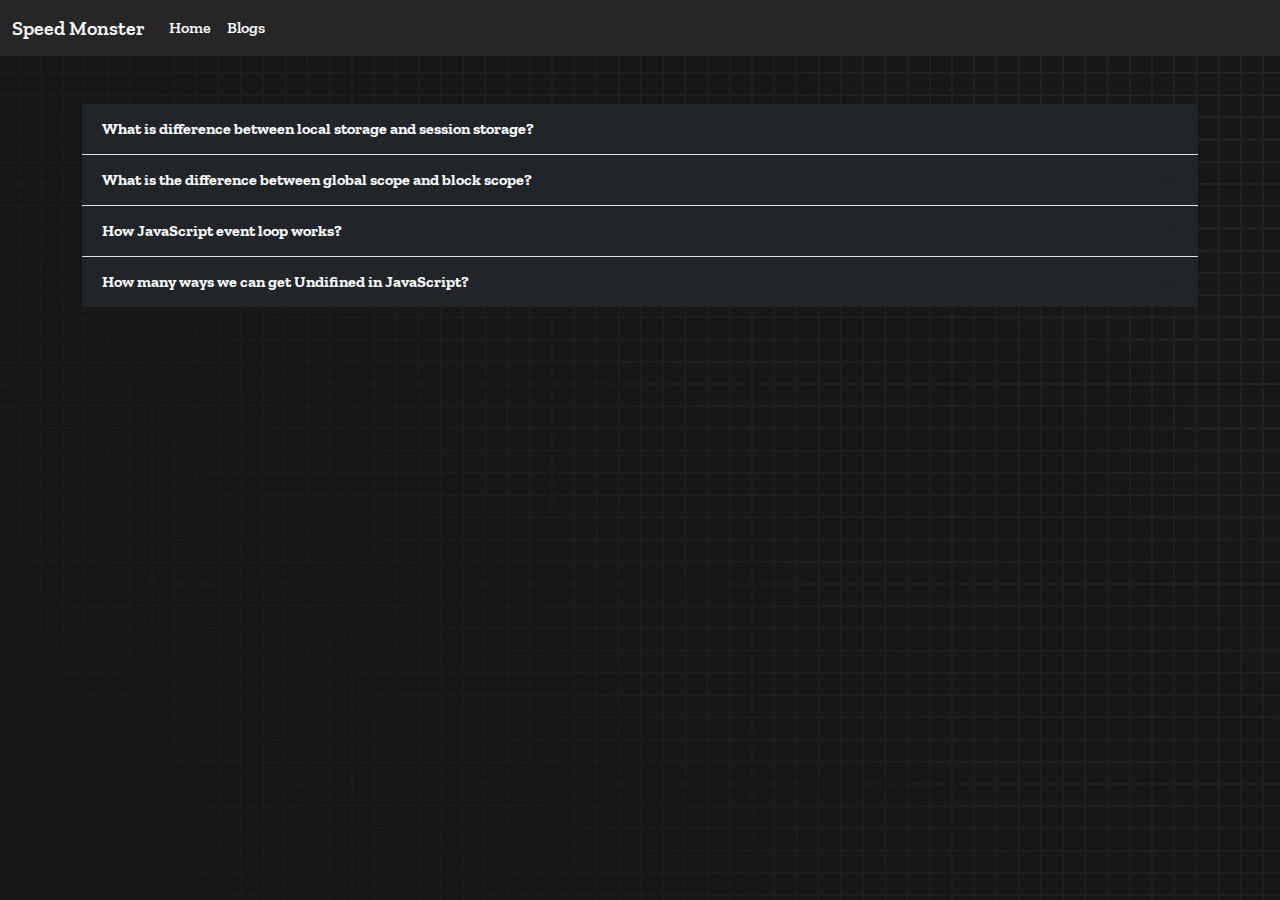
==== blog.html @ 8ccccc25 "blog question added" ====
<!DOCTYPE html>
<html lang="en">

<head>
    <meta charset="UTF-8">
    <meta http-equiv="X-UA-Compatible" content="IE=edge">
    <meta name="viewport" content="width=device-width, initial-scale=1.0">
    <title>Speed Monster</title>
    <!-- Bootstrap cdn link -->
    <link rel="stylesheet" href="https://cdn.jsdelivr.net/npm/bootstrap@5.2.1/dist/css/bootstrap.min.css">
    <!-- Css cdn link -->
    <link rel="stylesheet" href="css/styles.css" />
    <!-- Google fonts link -->
    <link rel="preconnect" href="https://fonts.googleapis.com" />
    <link rel="preconnect" href="https://fonts.gstatic.com" crossorigin />
    <link href="https://fonts.googleapis.com/css2?family=Zilla+Slab:wght@300;400;500&display=swap" rel="stylesheet" />
</head>

<body>
    <header>
        <nav class="navbar navbar-expand-lg nav-container">
            <div class="container-fluid">
                <a class="navbar-brand fw-semibold text-light">Speed Monster</a>
                <button class="navbar-toggler w-25" type="button" data-bs-toggle="collapse"
                    data-bs-target="#navbarNavAltMarkup" aria-controls="navbarNavAltMarkup" aria-expanded="false"
                    aria-label="Toggle navigation">
                    <span class="navbar-toggler-icon"></span>
                </button>
                <div class="collapse navbar-collapse" id="navbarNavAltMarkup">
                    <div class="navbar-nav">
                        <a class="nav-link active fw-semibold text-light" aria-current="page"
                            href="/index.html">Home</a>
                        <a class="nav-link fw-semibold text-light" href="/blog.html">Blogs</a>
                    </div>
                </div>
            </div>
        </nav>
    </header>
    <main class="container">
        <div class="accordion accordion-flush mt-5" id="accordionFlushExample">
            <div class="accordion-item nav-container">
                <h2 class="accordion-header" id="flush-headingOne">
                    <button class="accordion-button collapsed bg-dark text-light" type="button"
                        data-bs-toggle="collapse" data-bs-target="#flush-collapseOne" aria-expanded="false"
                        aria-controls="flush-collapseOne">
                        What is difference between local storage and session storage?
                    </button>
                </h2>
                <div id="flush-collapseOne" class="accordion-collapse collapse" aria-labelledby="flush-headingOne"
                    data-bs-parent="#accordionFlushExample">
                    <div class="accordion-body text-light">Placeholder content for this accordion, which is intended to
                        demonstrate
                        the <code>.accordion-flush</code> class. This is the first item's accordion body.</div>
                </div>
            </div>
            <div class="accordion-item nav-container">
                <h2 class="accordion-header" id="flush-headingTwo">
                    <button class="accordion-button collapsed bg-dark text-light" type="button"
                        data-bs-toggle="collapse" data-bs-target="#flush-collapseTwo" aria-expanded="false"
                        aria-controls="flush-collapseTwo">
                        What is the difference between global scope and block scope?
                    </button>
                </h2>
                <div id="flush-collapseTwo" class="accordion-collapse collapse" aria-labelledby="flush-headingTwo"
                    data-bs-parent="#accordionFlushExample">
                    <div class="accordion-body text-light">Placeholder content for this accordion, which is intended to
                        demonstrate
                        the <code>.accordion-flush</code> class. This is the second item's accordion body. Let's imagine
                        this being filled with some actual content.</div>
                </div>
            </div>
            <div class="accordion-item nav-container">
                <h2 class="accordion-header" id="flush-headingThree">
                    <button class="accordion-button collapsed bg-dark text-light" type="button"
                        data-bs-toggle="collapse" data-bs-target="#flush-collapseThree" aria-expanded="false"
                        aria-controls="flush-collapseThree">
                        How JavaScript event loop works?
                    </button>
                </h2>
                <div id="flush-collapseThree" class="accordion-collapse collapse" aria-labelledby="flush-headingThree"
                    data-bs-parent="#accordionFlushExample">
                    <div class="accordion-body text-light">Placeholder content for this accordion, which is intended to
                        demonstrate
                        the <code>.accordion-flush</code> class. This is the third item's accordion body. Nothing more
                        exciting happening here in terms of content, but just filling up the space to make it look, at
                        least at first glance, a bit more representative of how this would look in a real-world
                        application.</div>
                </div>
            </div>
            <div class="accordion-item nav-container">
                <h2 class="accordion-header" id="flush-headingFour">
                    <button class="accordion-button collapsed bg-dark text-light" type="button"
                        data-bs-toggle="collapse" data-bs-target="#flush-collapseFour" aria-expanded="false"
                        aria-controls="flush-collapseFour">
                        How many ways we can get Undifined in JavaScript?
                    </button>
                </h2>
                <div id="flush-collapseFour" class="accordion-collapse collapse" aria-labelledby="flush-headingFour"
                    data-bs-parent="#accordionFlushExample">
                    <div class="accordion-body text-light">Placeholder content for this accordion, which is intended to
                        demonstrate
                        the <code>.accordion-flush</code> class. This is the third item's accordion body. Nothing more
                        exciting happening here in terms of content, but just filling up the space to make it look, at
                        least at first glance, a bit more representative of how this would look in a real-world
                        application.</div>
                </div>
            </div>
        </div>
    </main>

    <script src="https://cdn.jsdelivr.net/npm/bootstrap@5.2.1/dist/js/bootstrap.bundle.min.js"></script>
</body>

</html>
---- css/styles.css ----
* {
  padding: 0;
  margin: 0;
  box-sizing: border-box;
}

body {
  background-image: url("/images/bg.png");
  background-size: cover;
  background-position: left top;
  font-family: "Zilla Slab", serif;
}

.nav-container {
  background-color: #262626;
  ;
}

.box-container {
  width: 70%;
  margin: 0 auto;
}

#question {
  height: 100px;
  display: flex;
  align-items: center;
  justify-content: center;
  padding: 0rem 1rem;
  color: white;
  font-size: 25px;
  border-radius: 15px;
  background: rgb(255, 255, 255);
  background: linear-gradient(92.49deg,
      rgba(255, 255, 255, 0.1) 0.18%,
      rgba(255, 255, 255, 0.05) 99.85%);
  backdrop-filter: blur(5px);
  margin-bottom: 30px;
}

#display {
  height: 100px;
  display: flex;
  flex-wrap: wrap;
  align-items: center;
  padding: 0rem 1rem;
  color: white;
  font-size: 25px;
  background-color: #171717;
  border: 2px solid #9dffad;
  border-radius: 15px;
}

#countdown {
  position: fixed;
  height: 100vh;
  width: 100vw;
  background-color: rgba(0, 0, 0, 0.8);
  top: 0;
  left: 0;
  display: flex;
  align-items: center;
  justify-content: center;
  font-size: 3rem;
  color: white;
  display: none;
}

#result {
  position: absolute;
  top: 50%;
  left: 50%;
  transform: translate(-50%, -50%);
  height: 250px;
  width: 400px;
  background-color: #171717;
  border-radius: 15px;
  border: 2px solid #9dffad;
  color: white;
  text-align: center;
  padding: 2rem;
}

#show-time {
  text-align: center;
  color: white;
  margin: 10px 0;
}

.green {
  color: #9dffad;
}

.red {
  color: #eb6565;
}

.bold {
  font-weight: 700;
}

.inactive {
  border: 2px solid white !important;
}

.hidden {
  display: none;
}

.title {
  text-align: center;
  color: white;
  margin: 20px 0;
}

.divider-container {
  height: 80px;
  display: flex;
  justify-content: center;
  align-items: center;
  gap: 15px;
  margin: 0 auto;
}

.line {
  height: 2px;
  background: white;
  width: 100%;
}

.title2 {
  color: white;
  display: block;
}

.buttons {
  display: flex;
  justify-content: center;
  margin: 30px 0;
}

button {
  padding: 10px 20px;
  border: none;
  font-size: 16px;
  font-weight: bold;
  width: 300px;
  height: 50px;
  color: white;
  background-color: #171717;
  border-radius: 10px;
  border: 2px solid #9dffad;
  cursor: pointer;
}

#histories {
  display: flex;
  flex-wrap: wrap;
  justify-content: space-around;
}

.card {
  width: 100%;
  height: 100%;
  padding: 50px;
  display: flex;
  flex-direction: row;
  justify-content: space-between;
  align-items: center;
  padding: 20px 30px;
  color: white;
  border-radius: 15px;
  background: rgb(255, 255, 255);
  background: linear-gradient(92.49deg,
      rgba(255, 255, 255, 0.1) 0.18%,
      rgba(255, 255, 255, 0.05) 99.85%);
  backdrop-filter: blur(5px);
  margin-bottom: 30px;
}

.card h3 {
  font-size: 18px;
}

#modal-background {
  background: rgb(255, 255, 255);
  background: linear-gradient(92.49deg,
      rgba(255, 255, 255, 0.1) 0.18%,
      rgba(255, 255, 255, 0.05) 99.85%);
  backdrop-filter: blur(5px);
  height: 100vh;
  width: 100%;
  position: fixed;
  top: 0;
}

@media only screen and (max-width: 700px) {
  .box-container {
    padding: 0 20px;
    width: 100%;
  }

  .card {
    flex-direction: column;
    text-align: center;
  }
}
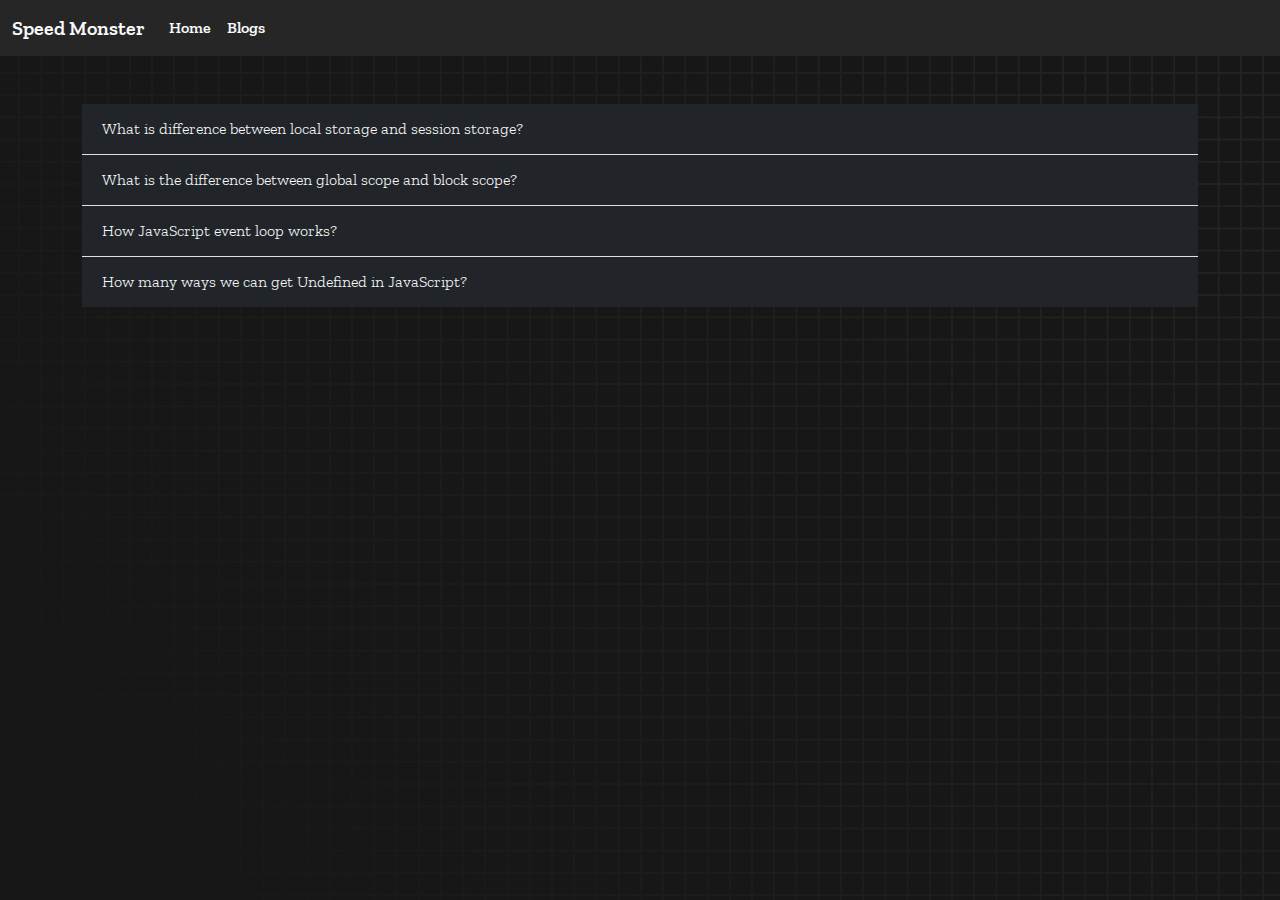
==== commit 873a9e04: "blogs answer added" ====
--- a/blog.html
+++ b/blog.html
@@ -40,7 +40,7 @@
         <div class="accordion accordion-flush mt-5" id="accordionFlushExample">
             <div class="accordion-item nav-container">
                 <h2 class="accordion-header" id="flush-headingOne">
-                    <button class="accordion-button collapsed bg-dark text-light" type="button"
+                    <button class="accordion-button collapsed bg-dark text-light fw-light" type="button"
                         data-bs-toggle="collapse" data-bs-target="#flush-collapseOne" aria-expanded="false"
                         aria-controls="flush-collapseOne">
                         What is difference between local storage and session storage?
@@ -48,14 +48,15 @@
                 </h2>
                 <div id="flush-collapseOne" class="accordion-collapse collapse" aria-labelledby="flush-headingOne"
                     data-bs-parent="#accordionFlushExample">
-                    <div class="accordion-body text-light">Placeholder content for this accordion, which is intended to
-                        demonstrate
-                        the <code>.accordion-flush</code> class. This is the first item's accordion body.</div>
+                    <div class="accordion-body text-light">Session storage and Local Storage are quite similar. The main
+                        difference are while data in localStorage doesn't expire. While data in sessionStorage is
+                        cleared when the page session ends.
+                    </div>
                 </div>
             </div>
             <div class="accordion-item nav-container">
                 <h2 class="accordion-header" id="flush-headingTwo">
-                    <button class="accordion-button collapsed bg-dark text-light" type="button"
+                    <button class="accordion-button collapsed bg-dark text-light fw-light" type="button"
                         data-bs-toggle="collapse" data-bs-target="#flush-collapseTwo" aria-expanded="false"
                         aria-controls="flush-collapseTwo">
                         What is the difference between global scope and block scope?
@@ -63,15 +64,18 @@
                 </h2>
                 <div id="flush-collapseTwo" class="accordion-collapse collapse" aria-labelledby="flush-headingTwo"
                     data-bs-parent="#accordionFlushExample">
-                    <div class="accordion-body text-light">Placeholder content for this accordion, which is intended to
-                        demonstrate
-                        the <code>.accordion-flush</code> class. This is the second item's accordion body. Let's imagine
-                        this being filled with some actual content.</div>
+                    <div class="accordion-body text-light">Global scope means that the variables can be accessed from
+                        any part of that program. Any function or conditional state can access that variable. Variables
+                        declared with the var keyword, do not have block scope, it is a global scope.
+                        On the
+                        otherside the block scope restricts the variable that is declared inside a specific block, from
+                        access by the outside of the block. The let & const keyword facilitates the variables to be
+                        block scoped.</div>
                 </div>
             </div>
             <div class="accordion-item nav-container">
                 <h2 class="accordion-header" id="flush-headingThree">
-                    <button class="accordion-button collapsed bg-dark text-light" type="button"
+                    <button class="accordion-button collapsed bg-dark text-light fw-light" type="button"
                         data-bs-toggle="collapse" data-bs-target="#flush-collapseThree" aria-expanded="false"
                         aria-controls="flush-collapseThree">
                         How JavaScript event loop works?
@@ -79,30 +83,35 @@
                 </h2>
                 <div id="flush-collapseThree" class="accordion-collapse collapse" aria-labelledby="flush-headingThree"
                     data-bs-parent="#accordionFlushExample">
-                    <div class="accordion-body text-light">Placeholder content for this accordion, which is intended to
-                        demonstrate
-                        the <code>.accordion-flush</code> class. This is the third item's accordion body. Nothing more
-                        exciting happening here in terms of content, but just filling up the space to make it look, at
-                        least at first glance, a bit more representative of how this would look in a real-world
-                        application.</div>
+                    <div class="accordion-body text-light">The Event Loop has one simple job, to monitor the Call Stack
+                        and the Callback Queue. If the Call Stack is empty, the Event Loop will take the first event
+                        from the queue and will push it to the Call Stack, which effectively runs it.
+
+                        Such an iteration is called a tick in the Event Loop. Each event is just a function callback.
+
+                    </div>
                 </div>
             </div>
             <div class="accordion-item nav-container">
                 <h2 class="accordion-header" id="flush-headingFour">
-                    <button class="accordion-button collapsed bg-dark text-light" type="button"
+                    <button class="accordion-button collapsed bg-dark text-light fw-light" type="button"
                         data-bs-toggle="collapse" data-bs-target="#flush-collapseFour" aria-expanded="false"
                         aria-controls="flush-collapseFour">
-                        How many ways we can get Undifined in JavaScript?
+                        How many ways we can get Undefined in JavaScript?
                     </button>
                 </h2>
                 <div id="flush-collapseFour" class="accordion-collapse collapse" aria-labelledby="flush-headingFour"
                     data-bs-parent="#accordionFlushExample">
-                    <div class="accordion-body text-light">Placeholder content for this accordion, which is intended to
-                        demonstrate
-                        the <code>.accordion-flush</code> class. This is the third item's accordion body. Nothing more
-                        exciting happening here in terms of content, but just filling up the space to make it look, at
-                        least at first glance, a bit more representative of how this would look in a real-world
-                        application.</div>
+                    <div class="accordion-body text-light">The undefined is a primitive type in JavaScript.JavaScript
+                        uses the undefined value in the following situations.
+                        <ul>
+                            <li>Accessing an uninitialized variable returns undefined.</li>
+                            <li>Accessing a non-existing property of an object returns undefined.</li>
+                            <li>Accessing a out-of-bounds array element returns undefined.</li>
+                            <li>A function without an expression returns undefined.</li>
+                            <li>A function without a return statement returns undefined.</li>
+                        </ul>
+                    </div>
                 </div>
             </div>
         </div>
